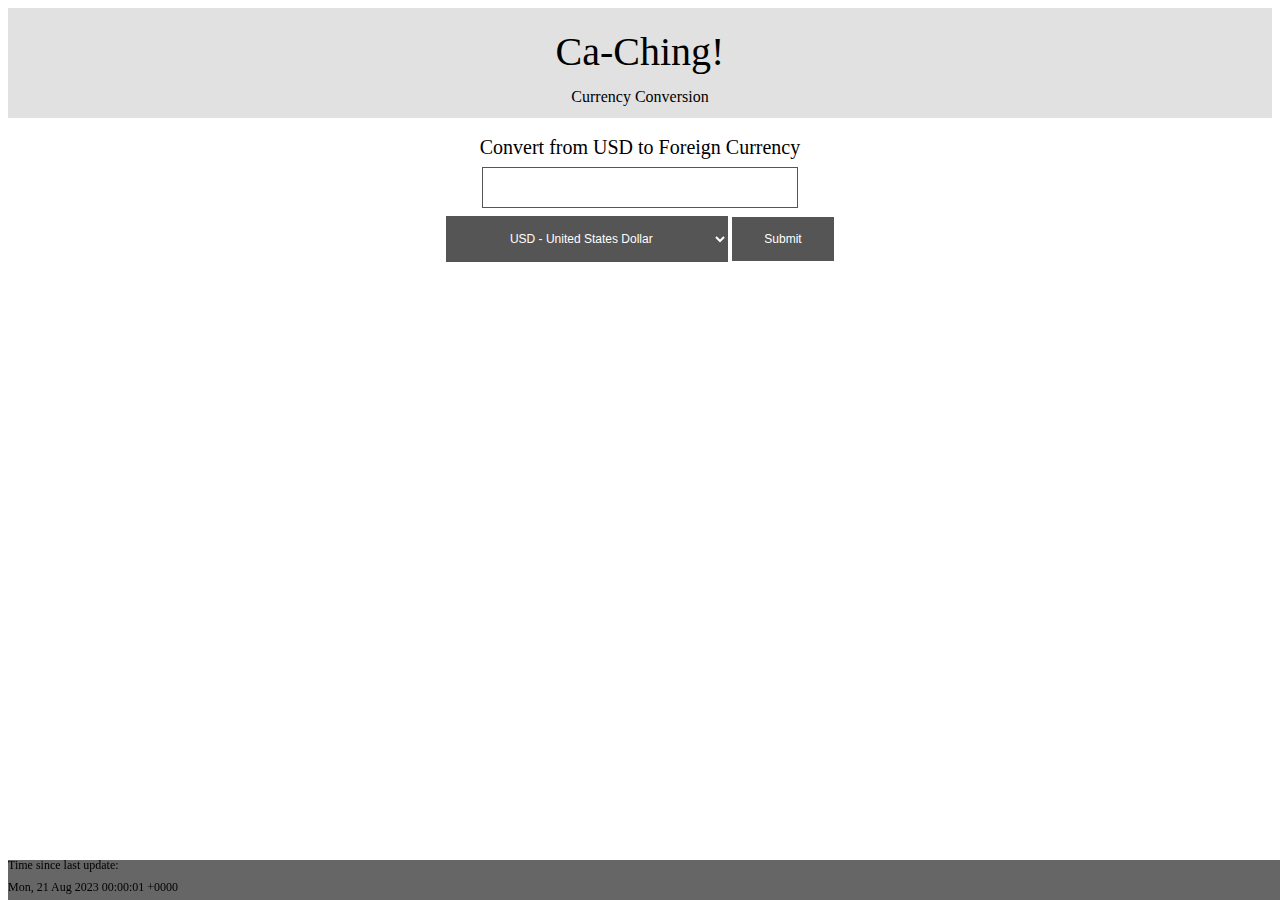
==== index.html @ 35be3879 "Merge branch 'main' into develop" ====
<html lang="en">
<head>
<title>Currency Conversion App</title>
<link rel="stylesheet" href="./style.css">

<meta charset="UTF-8">

</head>
<body> 
    <div class="header">Ca-Ching!</div>
    <div class="sub_header">Currency Conversion</div>
  
    <div class="main-content">

        <br>


        <center><div id="user_response">Convert from USD to Foreign Currency</div></center>
        
        <center><input type="number" id="userNum"></center>
        <center>
            <select name = "currency_select" id = "currency_select">
            <option value = "USD">USD - United States Dollar</option>
            <option value="EUR">EUR - Euro</option>
            <option value="GBP">GBP - Pound Sterling</option>
            <option value="ARS">ARS - Argentine Peso</option>
            <option value="AUD">AUD - Australian Dollar</option>
            <option value="BAM">BAM - Bosnia and Herzegovina Mark</option>
            <option value="BBD">BBD - Barbados Dollar</option>
            <option value="BOB">BOB - Bolivian Boliviano</option>
            <option value="BRL">BRL - Brazilian Real</option>
            <option value="CAD">CAD - Canadian Dollar</option>
            <option value="CHF">CHF - Swiss Franc</option>
            <option value="CLP">CLP - Chilean Peso</option>
            <option value="CNY">CNY - Chinese Renminbi</option>
            <option value="COP">COP - Colombian Peso</option>
            <option value="CRC">CRC - Costa Rican Colon</option>
            <option value="CUP">CUP - Cuban Peso</option>
            <option value="CZK">CZK - Czech Koruna</option>
            <option value="DKK">DKK - Danish Krone</option>
            <option value="DOP">DOP - Dominican Peso</option>
            <option value="DZD">DZD - Algerian Dinar</option>
            <option value="EGP">EGP - Egyptian Pound</option>
            <option value="FJD">FJD - Fiji Dollar</option>
            <option value="GGP">GGP - Guernsey Pound</option>
            <option value="HKD">HKD - Hong Kong Dollar</option>
            <option value="HNL">HNL - Honduran Lempira</option>
            <option value="HRK">HRK - Croatian Kuna</option>
            <option value="HTG">HTG - Haitian Gourde</option>
            <option value="HUF">HUF - Hungarian Forint</option>
            <option value="IDR">IDR - Indonesian Rupiah</option>
            <option value="ILS">ILS - Israeli New Shekel</option>
            <option value="INR">INR - Indian Rupee</option>
            <option value="IRR">IRR - Iranian Rial</option>
            <option value="ISK">ISK - Icelandic Króna</option>
            <option value="JEP">JEP - Jersey Pound</option>
            <option value="JMD">JMD - Jamaican Dollar</option>
            <option value="JPY">JPY - Japanese Yen</option>
            <option value="KRW">KRW - South Korean Won</option>
            <option value="LYD">LYD - Libyan Dinar</option>
            <option value="MAD">MAD - Moroccan Dirham</option>
            <option value="MDL">MDL - Moldovan Leu</option>
            <option value="MXN">MXN - Mexican Peso</option>
            <option value="NGN">NGN - Nigerian Naira</option>
            <option value="NOK">NOK - Norwegian Krone</option>
            <option value="NZD">NZD - New Zealand Dollar</option>
            <option value="PLN">PLN - Polish Złoty</option>
            <option value="RUB">RUB - Russian Ruble</option>
            <option value="SAR">SAR - Saudi Riyal</option>
            <option value="SEK">SEK - Swedish Krona</option>
            <option value="SGD">SGD - Singapore Dollar</option>
            <option value="TRY">TRY - Turkish Lira</option>
            <option value="UAH">UAH - Ukrainian Hryvnia</option>
            <option value="ZAR">ZAR - South African Rand</option>
            <option value="ZWL">ZWL - Zimbabwean Dollar</option>
            
        </select>
        <button class="button" onclick="onClick()">Submit</button>
        </center>

        <br>
        
        <footer>
            <div
            <p>Time since last update:</p>
            <div id="last_update"></div>
        </footer>
    </div>


    <script type="text/javascript" src="./index.js"></script>

</body>
</html>
---- style.css ----
.header {
    background: #e1e1e1;
    padding: 20px 0;
    height: 20px;
    font-size: 40px;
    text-align: center;
}
.sub_header {
    background: #e1e1e1;
    padding: 20px 0;
    height: 10px;
    font-size: 16px;
    text-align: center;
}
footer {
    background: #666;
    color: black;
    font-size: 12px;
    line-height: 10px;
    height: 40px;
    position: fixed;
    bottom: 0;
    width: 100%;
}
.button {
    background-color: #555555;
    border: none;
    color: white;
    padding: 15px 32px;
    text-align: center;
    text-decoration: none;
    display: inline-block;
    font-size: 12px;
}
input[type=number] {
    text-align: center;
    width: 25%;
    padding: 12px;
    margin: 8px 0;
    box-sizing: border-box;
    border: 1px solid #555;
}
#user_response{
    font-size: 20px;
}
#currency_select{
    background-color: #555555;
        border: none;
        color: white;
        padding: 15px 32px;
        text-align: center;
        text-decoration: none;
        display: inline-block;
        font-size: 12px;
        max-height: 150px; 
        overflow-x: hidden; 
        overflow-y: auto; 
}
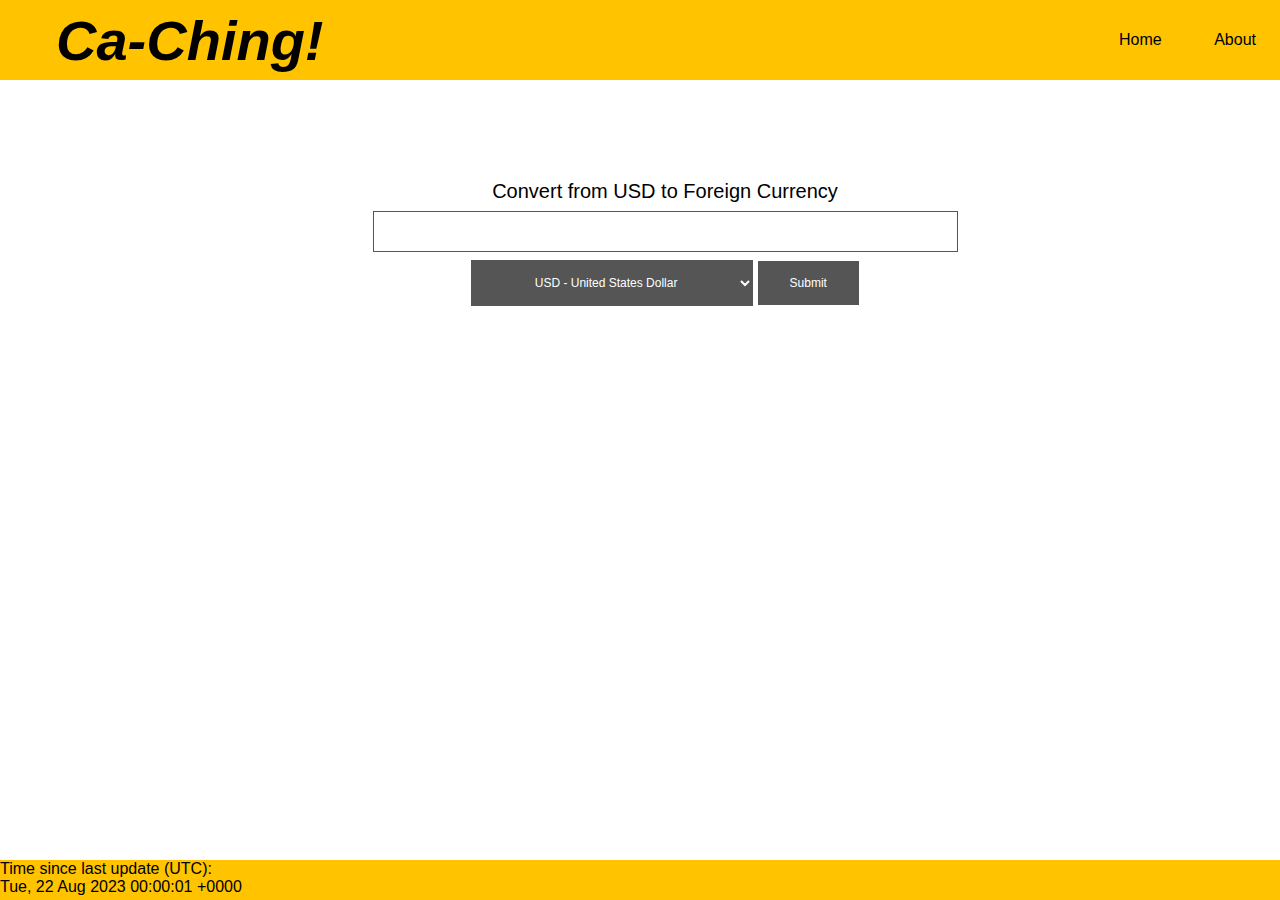
==== commit 28b2876f: "Update" ====
--- a/index.html
+++ b/index.html
@@ -1,95 +1,93 @@
 <html lang="en">
 <head>
-<title>Currency Conversion App</title>
+<title>Ca-Ching! Currency Conversion</title>
 <link rel="stylesheet" href="./style.css">
+<meta name="viewport" content="width=device-width, initial-scale=1.0">
+<meta charset="UTF-8">
+</head>
 
-<meta charset="UTF-8">
+<body> 
+    <nav>
+    <div class="logo">
+        <a href="./index.html">Ca-Ching!</a>
+    </div>
+    <div class="nav-items">
+        <a href="/">Home</a>
+        <a href="/">About</a>
+    </div>
+    </nav>
 
-</head>
-<body> 
-    <div class="header">Ca-Ching!</div>
-    <div class="sub_header">Currency Conversion</div>
-  
-    <div class="main-content">
+    <section class="main-content">
+        <center>
+        <div class="main-container">
+            <div id="user_response">Convert from USD to Foreign Currency</div>
+            <input type="number" id="userNum">
+            <br>
+                <select name = "currency_select" id = "currency_select">
+                <option value = "USD">USD - United States Dollar</option>
+                <option value="EUR">EUR - Euro</option>
+                <option value="GBP">GBP - Pound Sterling</option>
+                <option value="ARS">ARS - Argentine Peso</option>
+                <option value="AUD">AUD - Australian Dollar</option>
+                <option value="BAM">BAM - Bosnia and Herzegovina Mark</option>
+                <option value="BBD">BBD - Barbados Dollar</option>
+                <option value="BOB">BOB - Bolivian Boliviano</option>
+                <option value="BRL">BRL - Brazilian Real</option>
+                <option value="CAD">CAD - Canadian Dollar</option>
+                <option value="CHF">CHF - Swiss Franc</option>
+                <option value="CLP">CLP - Chilean Peso</option>
+                <option value="CNY">CNY - Chinese Renminbi</option>
+                <option value="COP">COP - Colombian Peso</option>
+                <option value="CRC">CRC - Costa Rican Colon</option>
+                <option value="CUP">CUP - Cuban Peso</option>
+                <option value="CZK">CZK - Czech Koruna</option>
+                <option value="DKK">DKK - Danish Krone</option>
+                <option value="DOP">DOP - Dominican Peso</option>
+                <option value="DZD">DZD - Algerian Dinar</option>
+                <option value="EGP">EGP - Egyptian Pound</option>
+                <option value="FJD">FJD - Fiji Dollar</option>
+                <option value="GGP">GGP - Guernsey Pound</option>
+                <option value="HKD">HKD - Hong Kong Dollar</option>
+                <option value="HNL">HNL - Honduran Lempira</option>
+                <option value="HRK">HRK - Croatian Kuna</option>
+                <option value="HTG">HTG - Haitian Gourde</option>
+                <option value="HUF">HUF - Hungarian Forint</option>
+                <option value="IDR">IDR - Indonesian Rupiah</option>
+                <option value="ILS">ILS - Israeli New Shekel</option>
+                <option value="INR">INR - Indian Rupee</option>
+                <option value="IRR">IRR - Iranian Rial</option>
+                <option value="ISK">ISK - Icelandic Króna</option>
+                <option value="JEP">JEP - Jersey Pound</option>
+                <option value="JMD">JMD - Jamaican Dollar</option>
+                <option value="JPY">JPY - Japanese Yen</option>
+                <option value="KRW">KRW - South Korean Won</option>
+                <option value="LYD">LYD - Libyan Dinar</option>
+                <option value="MAD">MAD - Moroccan Dirham</option>
+                <option value="MDL">MDL - Moldovan Leu</option>
+                <option value="MXN">MXN - Mexican Peso</option>
+                <option value="NGN">NGN - Nigerian Naira</option>
+                <option value="NOK">NOK - Norwegian Krone</option>
+                <option value="NZD">NZD - New Zealand Dollar</option>
+                <option value="PLN">PLN - Polish Złoty</option>
+                <option value="RUB">RUB - Russian Ruble</option>
+                <option value="SAR">SAR - Saudi Riyal</option>
+                <option value="SEK">SEK - Swedish Krona</option>
+                <option value="SGD">SGD - Singapore Dollar</option>
+                <option value="TRY">TRY - Turkish Lira</option>
+                <option value="UAH">UAH - Ukrainian Hryvnia</option>
+                <option value="ZAR">ZAR - South African Rand</option>
+                <option value="ZWL">ZWL - Zimbabwean Dollar</option>
+            </select>
+            <button class="button" onclick="onClick()">Submit</button>
+        </div>
+        </center>
+    </section>
 
-        <br>
-
-
-        <center><div id="user_response">Convert from USD to Foreign Currency</div></center>
-        
-        <center><input type="number" id="userNum"></center>
-        <center>
-            <select name = "currency_select" id = "currency_select">
-            <option value = "USD">USD - United States Dollar</option>
-            <option value="EUR">EUR - Euro</option>
-            <option value="GBP">GBP - Pound Sterling</option>
-            <option value="ARS">ARS - Argentine Peso</option>
-            <option value="AUD">AUD - Australian Dollar</option>
-            <option value="BAM">BAM - Bosnia and Herzegovina Mark</option>
-            <option value="BBD">BBD - Barbados Dollar</option>
-            <option value="BOB">BOB - Bolivian Boliviano</option>
-            <option value="BRL">BRL - Brazilian Real</option>
-            <option value="CAD">CAD - Canadian Dollar</option>
-            <option value="CHF">CHF - Swiss Franc</option>
-            <option value="CLP">CLP - Chilean Peso</option>
-            <option value="CNY">CNY - Chinese Renminbi</option>
-            <option value="COP">COP - Colombian Peso</option>
-            <option value="CRC">CRC - Costa Rican Colon</option>
-            <option value="CUP">CUP - Cuban Peso</option>
-            <option value="CZK">CZK - Czech Koruna</option>
-            <option value="DKK">DKK - Danish Krone</option>
-            <option value="DOP">DOP - Dominican Peso</option>
-            <option value="DZD">DZD - Algerian Dinar</option>
-            <option value="EGP">EGP - Egyptian Pound</option>
-            <option value="FJD">FJD - Fiji Dollar</option>
-            <option value="GGP">GGP - Guernsey Pound</option>
-            <option value="HKD">HKD - Hong Kong Dollar</option>
-            <option value="HNL">HNL - Honduran Lempira</option>
-            <option value="HRK">HRK - Croatian Kuna</option>
-            <option value="HTG">HTG - Haitian Gourde</option>
-            <option value="HUF">HUF - Hungarian Forint</option>
-            <option value="IDR">IDR - Indonesian Rupiah</option>
-            <option value="ILS">ILS - Israeli New Shekel</option>
-            <option value="INR">INR - Indian Rupee</option>
-            <option value="IRR">IRR - Iranian Rial</option>
-            <option value="ISK">ISK - Icelandic Króna</option>
-            <option value="JEP">JEP - Jersey Pound</option>
-            <option value="JMD">JMD - Jamaican Dollar</option>
-            <option value="JPY">JPY - Japanese Yen</option>
-            <option value="KRW">KRW - South Korean Won</option>
-            <option value="LYD">LYD - Libyan Dinar</option>
-            <option value="MAD">MAD - Moroccan Dirham</option>
-            <option value="MDL">MDL - Moldovan Leu</option>
-            <option value="MXN">MXN - Mexican Peso</option>
-            <option value="NGN">NGN - Nigerian Naira</option>
-            <option value="NOK">NOK - Norwegian Krone</option>
-            <option value="NZD">NZD - New Zealand Dollar</option>
-            <option value="PLN">PLN - Polish Złoty</option>
-            <option value="RUB">RUB - Russian Ruble</option>
-            <option value="SAR">SAR - Saudi Riyal</option>
-            <option value="SEK">SEK - Swedish Krona</option>
-            <option value="SGD">SGD - Singapore Dollar</option>
-            <option value="TRY">TRY - Turkish Lira</option>
-            <option value="UAH">UAH - Ukrainian Hryvnia</option>
-            <option value="ZAR">ZAR - South African Rand</option>
-            <option value="ZWL">ZWL - Zimbabwean Dollar</option>
-            
-        </select>
-        <button class="button" onclick="onClick()">Submit</button>
-        </center>
-
-        <br>
-        
-        <footer>
-            <div
-            <p>Time since last update:</p>
+    <div class = "footerBottom">
+            <p>Time since last update (UTC):</p>
             <div id="last_update"></div>
-        </footer>
     </div>
-
-
     <script type="text/javascript" src="./index.js"></script>
-
 </body>
 </html>
 
--- a/style.css
+++ b/style.css
@@ -1,22 +1,43 @@
-.header {
-    background: #e1e1e1;
-    padding: 20px 0;
-    height: 20px;
-    font-size: 40px;
-    text-align: center;
+*{
+    box-sizing: border-box;
+    margin: 0;
+    padding: 0;
+    font-family: 'Trebuchet MS', 'Lucida Sans Unicode', 'Lucida Grande', 'Lucida Sans', Arial, sans-serif;
 }
-.sub_header {
-    background: #e1e1e1;
-    padding: 20px 0;
-    height: 10px;
+nav {
+    background: #FFC300;
+    height: 80px;
+    display: flex;
+    justify-content: space-between;
+    align-items: center;
+    padding: 0rem calc((100vw - 1300px)/2);
+}
+nav a {
+    text-decoration: none;
+    color: #000;
+    padding: 0 1.5rem;
+}
+nav a:hover{
+    color: #fff;
+}
+.logo {
+    background: #FFC300;
+    color: #000;
+    font-weight: bold;
+    font-style: italic;
+    font-size: 3.5rem;
+    padding: 0 2rem;
+}
+.main-container {
+    padding-top: 100px;
+    padding-right: 30px;
+    padding-bottom: 50px;
+    padding-left: 80px;
+}
+.footerBottom {
+    background: #FFC300;
+    color: black;
     font-size: 16px;
-    text-align: center;
-}
-footer {
-    background: #666;
-    color: black;
-    font-size: 12px;
-    line-height: 10px;
     height: 40px;
     position: fixed;
     bottom: 0;
@@ -34,7 +55,7 @@
 }
 input[type=number] {
     text-align: center;
-    width: 25%;
+    width: 50%;
     padding: 12px;
     margin: 8px 0;
     box-sizing: border-box;
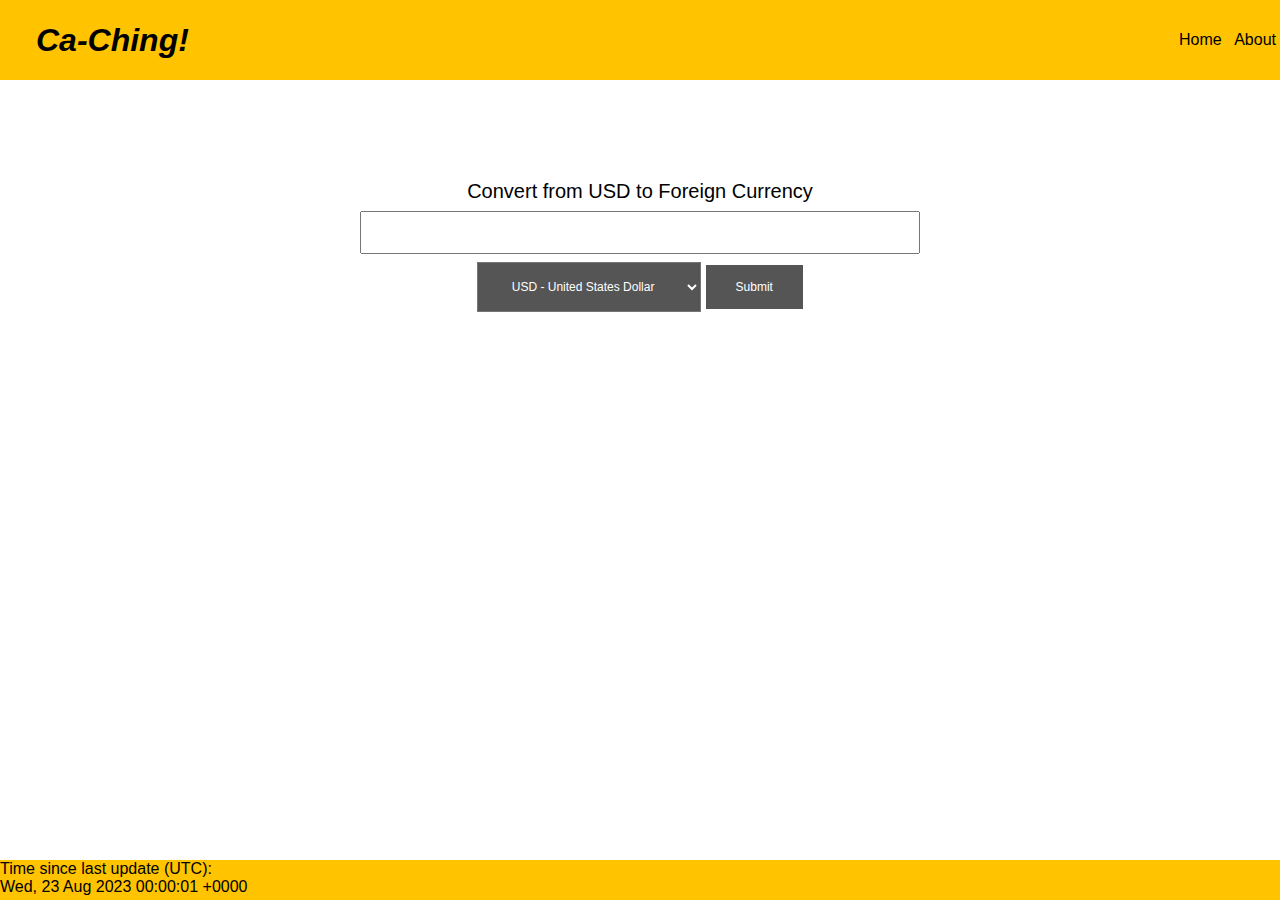
==== commit 60ed41fd: "Update" ====
--- a/index.html
+++ b/index.html
@@ -12,8 +12,8 @@
         <a href="./index.html">Ca-Ching!</a>
     </div>
     <div class="nav-items">
-        <a href="/">Home</a>
-        <a href="/">About</a>
+        <a href="./index.html">Home</a>
+        <a href="/about.html">About</a>
     </div>
     </nav>
 
--- a/style.css
+++ b/style.css
@@ -15,7 +15,7 @@
 nav a {
     text-decoration: none;
     color: #000;
-    padding: 0 1.5rem;
+    padding: 0 0.25rem;
 }
 nav a:hover{
     color: #fff;
@@ -25,12 +25,12 @@
     color: #000;
     font-weight: bold;
     font-style: italic;
-    font-size: 3.5rem;
+    font-size: 2rem;
     padding: 0 2rem;
 }
 .main-container {
     padding-top: 100px;
-    padding-right: 30px;
+    padding-right: 80px;
     padding-bottom: 50px;
     padding-left: 80px;
 }
@@ -38,6 +38,7 @@
     background: #FFC300;
     color: black;
     font-size: 16px;
+
     height: 40px;
     position: fixed;
     bottom: 0;
@@ -47,7 +48,7 @@
     background-color: #555555;
     border: none;
     color: white;
-    padding: 15px 32px;
+    padding: 15px 30px;
     text-align: center;
     text-decoration: none;
     display: inline-block;
@@ -59,21 +60,19 @@
     padding: 12px;
     margin: 8px 0;
     box-sizing: border-box;
-    border: 1px solid #555;
 }
 #user_response{
     font-size: 20px;
 }
 #currency_select{
     background-color: #555555;
-        border: none;
-        color: white;
-        padding: 15px 32px;
-        text-align: center;
-        text-decoration: none;
-        display: inline-block;
-        font-size: 12px;
-        max-height: 150px; 
-        overflow-x: hidden; 
-        overflow-y: auto; 
+    color: white;
+    padding: 16px 2px;
+    text-align: center;
+    text-decoration: none;
+    display: inline-block;
+    font-size: 12px;
+    max-height: 125px; 
+    overflow-x: hidden; 
+    overflow-y: auto; 
 }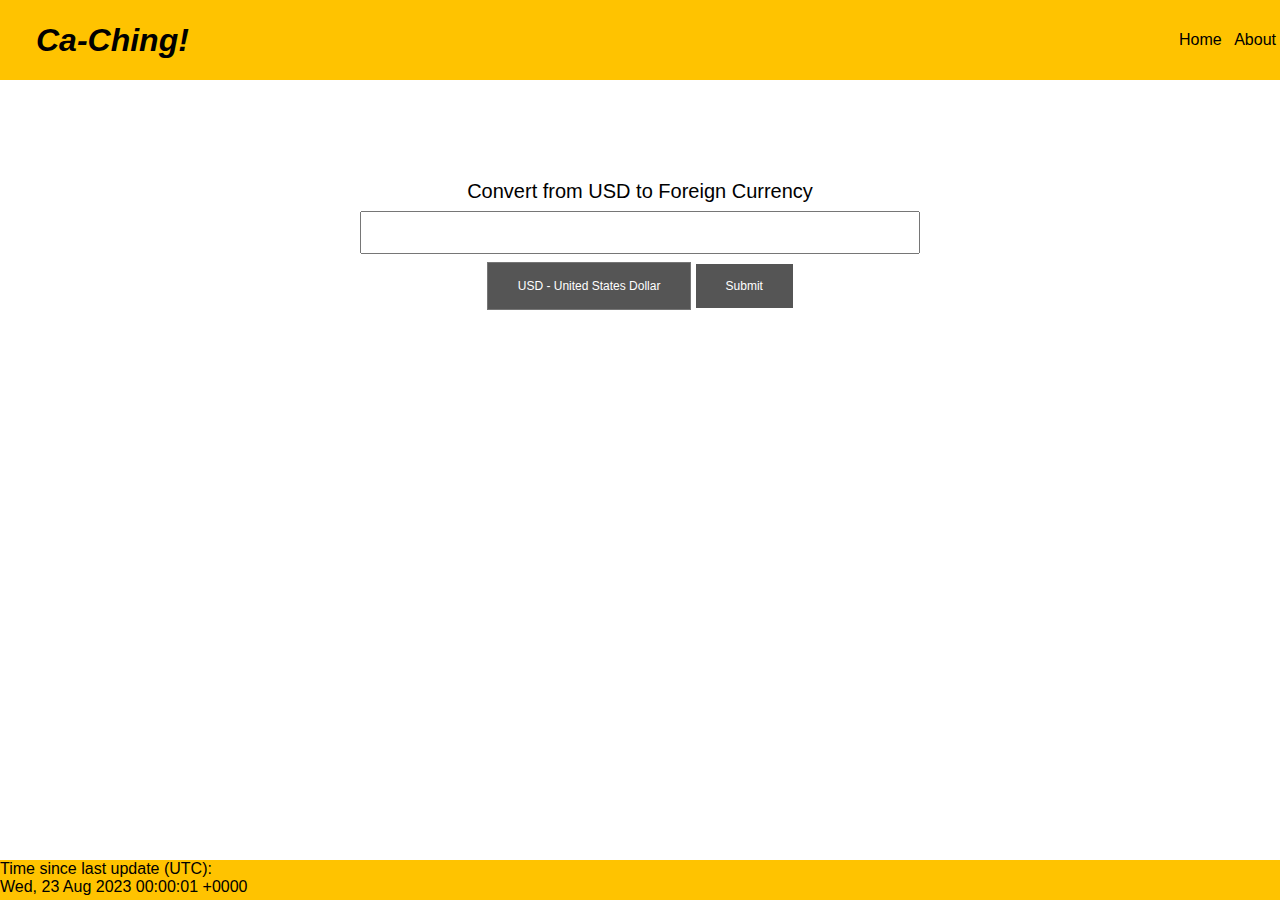
==== commit 4e3015ef: "Update index.html" ====
--- a/index.html
+++ b/index.html
@@ -13,7 +13,7 @@
     </div>
     <div class="nav-items">
         <a href="./index.html">Home</a>
-        <a href="/about.html">About</a>
+        <a href="./about.html">About</a>
     </div>
     </nav>
 
--- a/style.css
+++ b/style.css
@@ -75,4 +75,5 @@
     max-height: 125px; 
     overflow-x: hidden; 
     overflow-y: auto; 
+    -webkit-appearance: none;
 }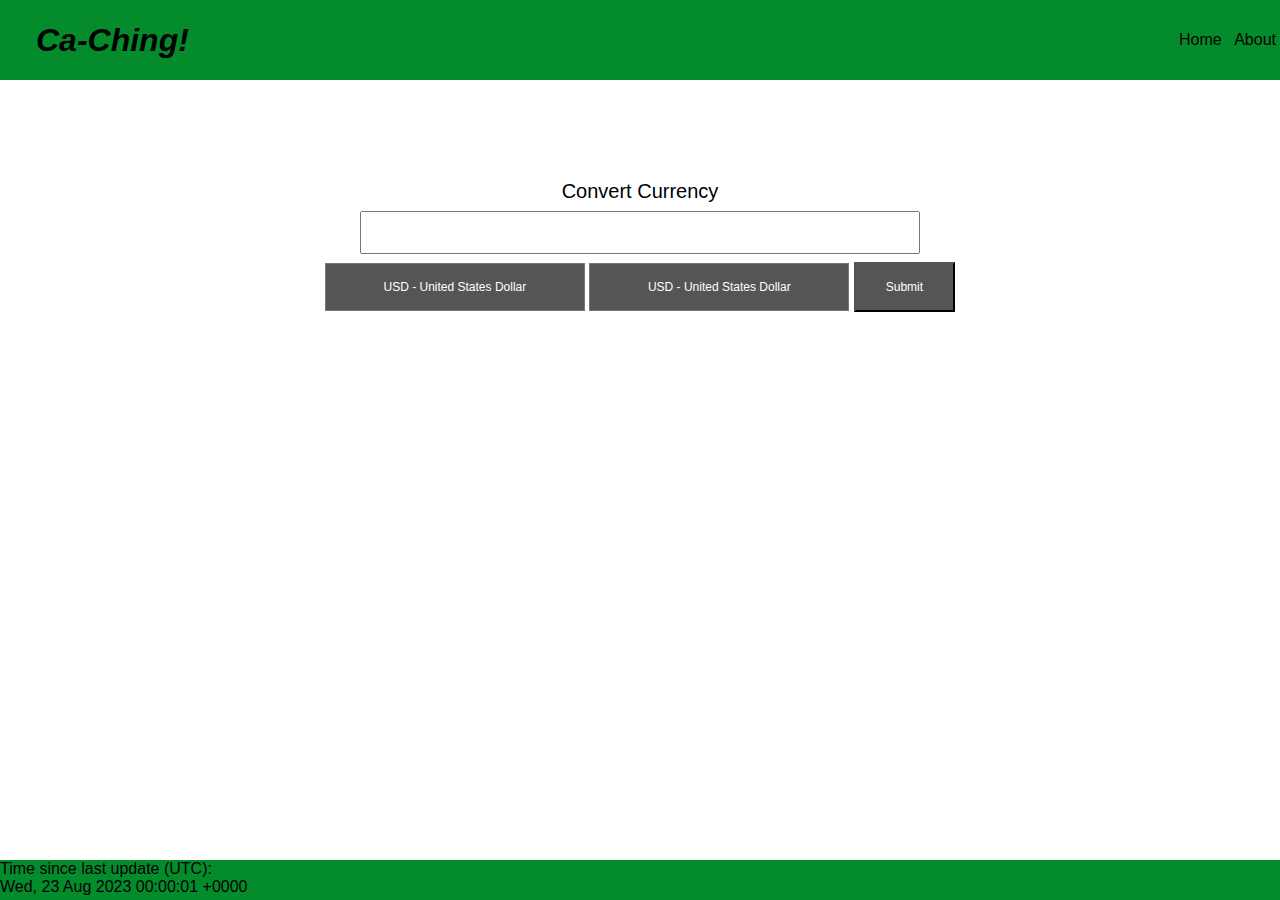
==== commit a156c548: "Update" ====
--- a/index.html
+++ b/index.html
@@ -1,6 +1,6 @@
 <html lang="en">
 <head>
-<title>Ca-Ching! Currency Conversion</title>
+<title>Ca-Ching!</title>
 <link rel="stylesheet" href="./style.css">
 <meta name="viewport" content="width=device-width, initial-scale=1.0">
 <meta charset="UTF-8">
@@ -20,11 +20,66 @@
     <section class="main-content">
         <center>
         <div class="main-container">
-            <div id="user_response">Convert from USD to Foreign Currency</div>
+            <div id="user_response">Convert Currency</div>
             <input type="number" id="userNum">
             <br>
-                <select name = "currency_select" id = "currency_select">
+            <select name = "currency_from" id = "currency_from">
                 <option value = "USD">USD - United States Dollar</option>
+                <option value="EUR">EUR - Euro</option>
+                <option value="GBP">GBP - Pound Sterling</option>
+                <option value="ARS">ARS - Argentine Peso</option>
+                <option value="AUD">AUD - Australian Dollar</option>
+                <option value="BAM">BAM - Bosnia and Herzegovina Mark</option>
+                <option value="BBD">BBD - Barbados Dollar</option>
+                <option value="BOB">BOB - Bolivian Boliviano</option>
+                <option value="BRL">BRL - Brazilian Real</option>
+                <option value="CAD">CAD - Canadian Dollar</option>
+                <option value="CHF">CHF - Swiss Franc</option>
+                <option value="CLP">CLP - Chilean Peso</option>
+                <option value="CNY">CNY - Chinese Renminbi</option>
+                <option value="COP">COP - Colombian Peso</option>
+                <option value="CRC">CRC - Costa Rican Colon</option>
+                <option value="CUP">CUP - Cuban Peso</option>
+                <option value="CZK">CZK - Czech Koruna</option>
+                <option value="DKK">DKK - Danish Krone</option>
+                <option value="DOP">DOP - Dominican Peso</option>
+                <option value="DZD">DZD - Algerian Dinar</option>
+                <option value="EGP">EGP - Egyptian Pound</option>
+                <option value="FJD">FJD - Fiji Dollar</option>
+                <option value="GGP">GGP - Guernsey Pound</option>
+                <option value="HKD">HKD - Hong Kong Dollar</option>
+                <option value="HNL">HNL - Honduran Lempira</option>
+                <option value="HRK">HRK - Croatian Kuna</option>
+                <option value="HTG">HTG - Haitian Gourde</option>
+                <option value="HUF">HUF - Hungarian Forint</option>
+                <option value="IDR">IDR - Indonesian Rupiah</option>
+                <option value="ILS">ILS - Israeli New Shekel</option>
+                <option value="INR">INR - Indian Rupee</option>
+                <option value="IRR">IRR - Iranian Rial</option>
+                <option value="ISK">ISK - Icelandic Króna</option>
+                <option value="JEP">JEP - Jersey Pound</option>
+                <option value="JMD">JMD - Jamaican Dollar</option>
+                <option value="JPY">JPY - Japanese Yen</option>
+                <option value="KRW">KRW - South Korean Won</option>
+                <option value="LYD">LYD - Libyan Dinar</option>
+                <option value="MAD">MAD - Moroccan Dirham</option>
+                <option value="MDL">MDL - Moldovan Leu</option>
+                <option value="MXN">MXN - Mexican Peso</option>
+                <option value="NGN">NGN - Nigerian Naira</option>
+                <option value="NOK">NOK - Norwegian Krone</option>
+                <option value="NZD">NZD - New Zealand Dollar</option>
+                <option value="PLN">PLN - Polish Złoty</option>
+                <option value="RUB">RUB - Russian Ruble</option>
+                <option value="SAR">SAR - Saudi Riyal</option>
+                <option value="SEK">SEK - Swedish Krona</option>
+                <option value="SGD">SGD - Singapore Dollar</option>
+                <option value="TRY">TRY - Turkish Lira</option>
+                <option value="UAH">UAH - Ukrainian Hryvnia</option>
+                <option value="ZAR">ZAR - South African Rand</option>
+                <option value="ZWL">ZWL - Zimbabwean Dollar</option>
+            </select>
+            <select name="currency_select" id="currency_select">
+                <option value="USD">USD - United States Dollar</option>
                 <option value="EUR">EUR - Euro</option>
                 <option value="GBP">GBP - Pound Sterling</option>
                 <option value="ARS">ARS - Argentine Peso</option>
--- a/style.css
+++ b/style.css
@@ -5,7 +5,7 @@
     font-family: 'Trebuchet MS', 'Lucida Sans Unicode', 'Lucida Grande', 'Lucida Sans', Arial, sans-serif;
 }
 nav {
-    background: #FFC300;
+    background: #048c2c;
     height: 80px;
     display: flex;
     justify-content: space-between;
@@ -21,7 +21,7 @@
     color: #fff;
 }
 .logo {
-    background: #FFC300;
+    background: #048c2c;
     color: #000;
     font-weight: bold;
     font-style: italic;
@@ -35,10 +35,9 @@
     padding-left: 80px;
 }
 .footerBottom {
-    background: #FFC300;
+    background: #048c2c;
     color: black;
     font-size: 16px;
-
     height: 40px;
     position: fixed;
     bottom: 0;
@@ -46,9 +45,9 @@
 }
 .button {
     background-color: #555555;
-    border: none;
     color: white;
-    padding: 15px 30px;
+
+    padding: 16px 30px;
     text-align: center;
     text-decoration: none;
     display: inline-block;
@@ -67,7 +66,7 @@
 #currency_select{
     background-color: #555555;
     color: white;
-    padding: 16px 2px;
+    padding: 16px 30px;
     text-align: center;
     text-decoration: none;
     display: inline-block;
@@ -76,4 +75,17 @@
     overflow-x: hidden; 
     overflow-y: auto; 
     -webkit-appearance: none;
+}
+#currency_from {
+    background-color: #555555;
+    color: white;
+    padding: 16px 30px;
+    text-align: center;
+    text-decoration: none;
+    display: inline-block;
+    font-size: 12px;
+    max-height: 125px;
+    overflow-x: hidden;
+    overflow-y: auto;
+    -webkit-appearance: none;
 }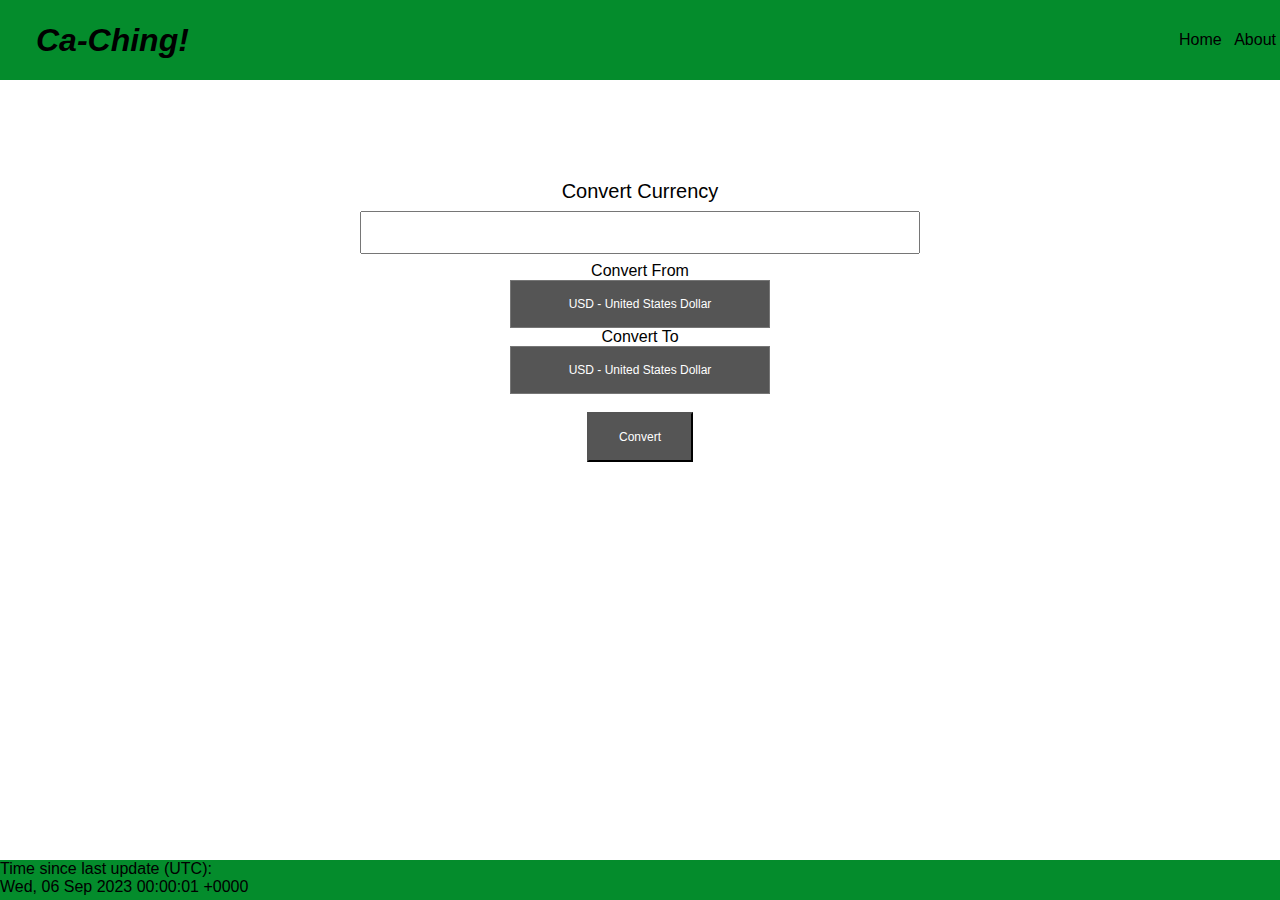
==== commit 38f7dadb: "Update" ====
--- a/index.html
+++ b/index.html
@@ -2,6 +2,7 @@
 <head>
 <title>Ca-Ching!</title>
 <link rel="stylesheet" href="./style.css">
+<meta name="apple-mobile-web-app-capable" content="yes">
 <meta name="viewport" content="width=device-width, initial-scale=1.0">
 <meta charset="UTF-8">
 </head>
@@ -23,6 +24,7 @@
             <div id="user_response">Convert Currency</div>
             <input type="number" id="userNum">
             <br>
+            <div id ="convertFromTitle">Convert From</div>
             <select name = "currency_from" id = "currency_from">
                 <option value = "USD">USD - United States Dollar</option>
                 <option value="EUR">EUR - Euro</option>
@@ -78,6 +80,8 @@
                 <option value="ZAR">ZAR - South African Rand</option>
                 <option value="ZWL">ZWL - Zimbabwean Dollar</option>
             </select>
+            
+            <div id="convertToTitle">Convert To</div>
             <select name="currency_select" id="currency_select">
                 <option value="USD">USD - United States Dollar</option>
                 <option value="EUR">EUR - Euro</option>
@@ -133,7 +137,9 @@
                 <option value="ZAR">ZAR - South African Rand</option>
                 <option value="ZWL">ZWL - Zimbabwean Dollar</option>
             </select>
-            <button class="button" onclick="onClick()">Submit</button>
+            <br>
+            <br>
+            <button class="button" onclick="onClick()">Convert</button>
         </div>
         </center>
     </section>
